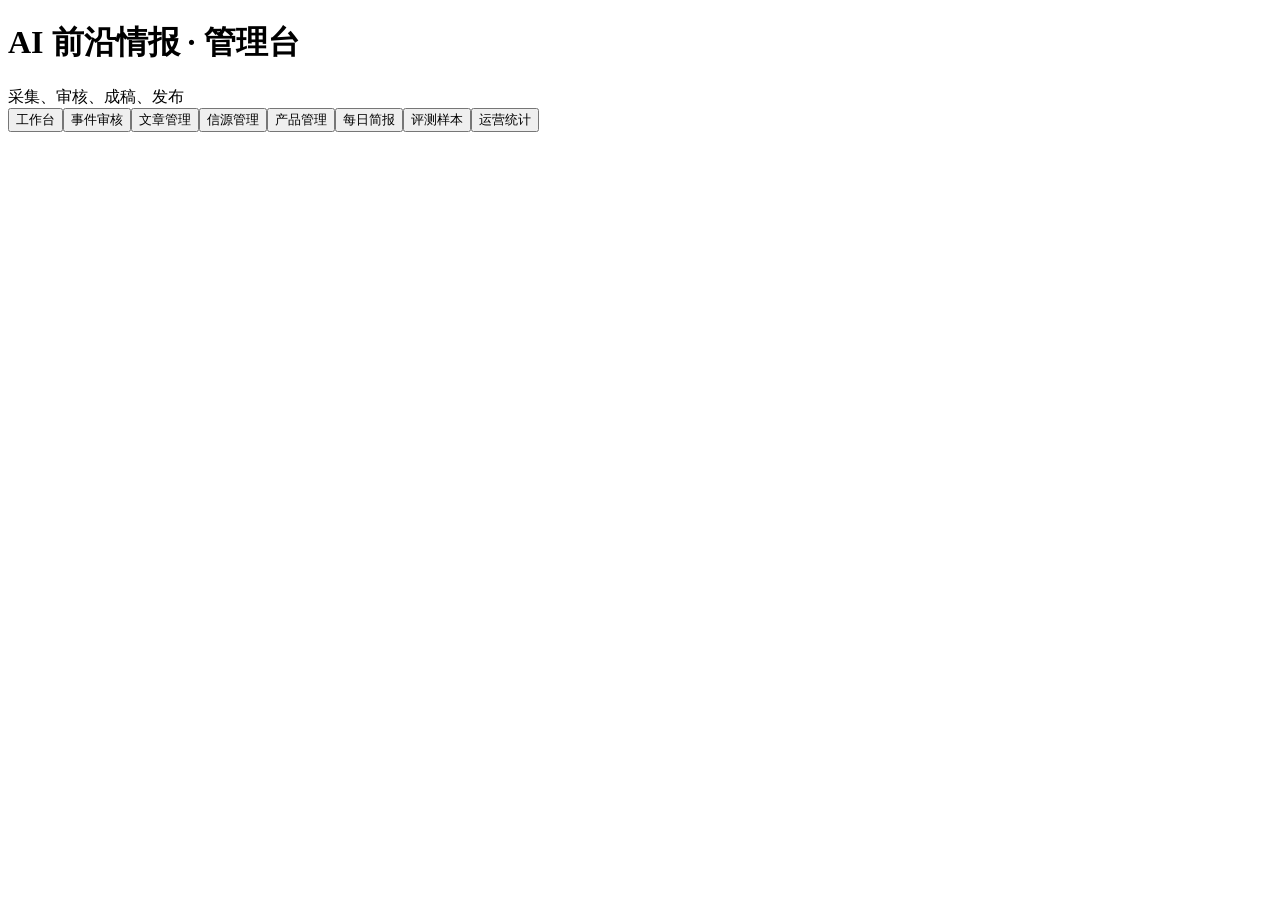
==== src/main/resources/static/admin/index.html @ 899260b9 "init1" ====
<!doctype html><html lang="zh-CN"><head><meta charset="utf-8"><meta name="viewport" content="width=device-width,initial-scale=1"><title>AI 前沿情报 · 管理台</title><link rel="stylesheet" href="/app.css"></head><body><header><div class="wrap"><h1>AI 前沿情报 · 管理台</h1><div class="muted">采集、审核、成稿、发布</div></div></header><nav id="nav"><button data-tab="dashboard">工作台</button><button data-tab="events">事件审核</button><button data-tab="articles">文章管理</button><button data-tab="sources">信源管理</button><button data-tab="products">产品管理</button><button data-tab="reports">每日简报</button><button data-tab="quality">评测样本</button><button data-tab="operations">运营统计</button></nav><main class="wrap" id="app"></main><script src="/admin/admin.js"></script></body></html>
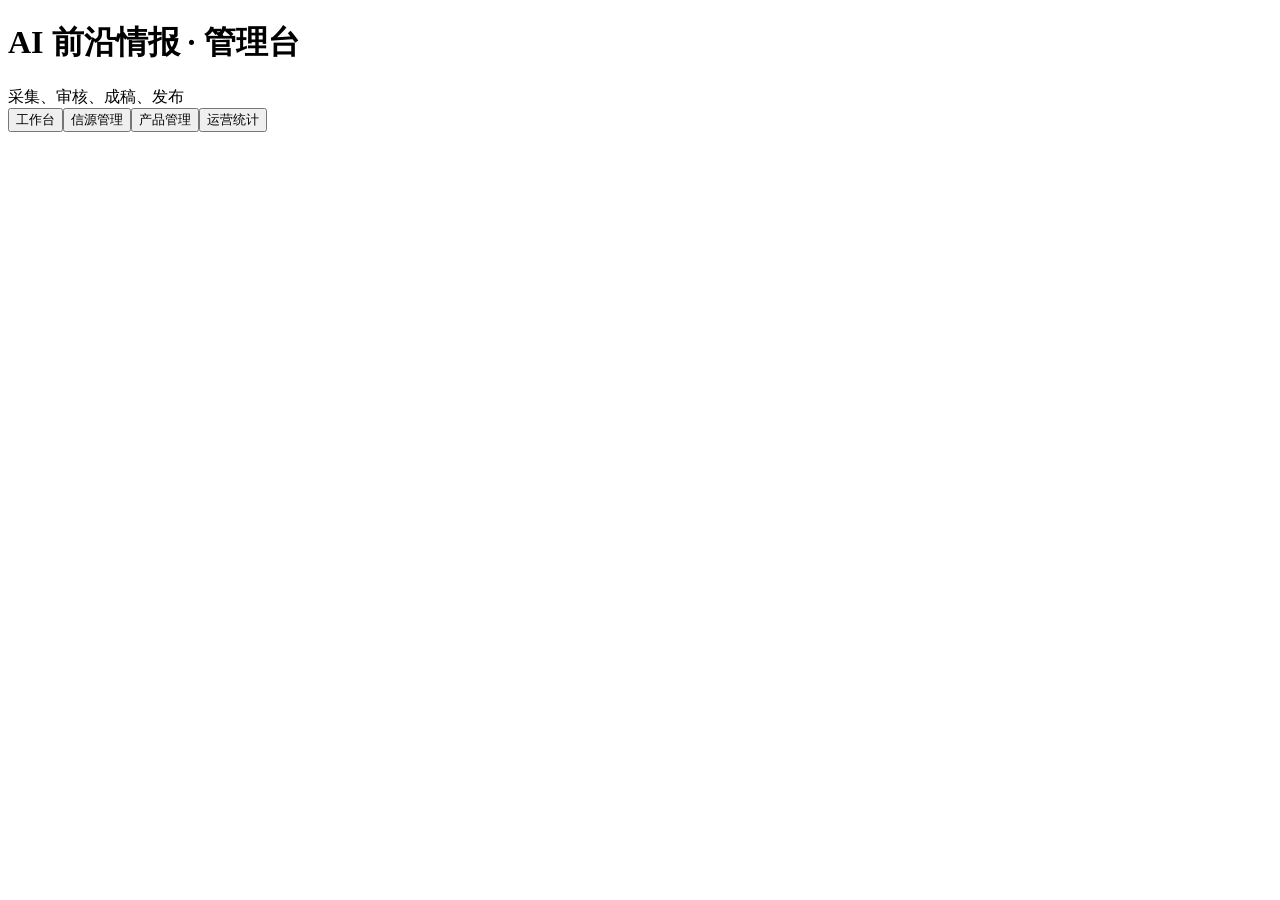
==== commit 1bdf1769: "init2" ====
--- a/src/main/resources/static/admin/index.html
+++ b/src/main/resources/static/admin/index.html
@@ -1 +1 @@
-<!doctype html><html lang="zh-CN"><head><meta charset="utf-8"><meta name="viewport" content="width=device-width,initial-scale=1"><title>AI 前沿情报 · 管理台</title><link rel="stylesheet" href="/app.css"></head><body><header><div class="wrap"><h1>AI 前沿情报 · 管理台</h1><div class="muted">采集、审核、成稿、发布</div></div></header><nav id="nav"><button data-tab="dashboard">工作台</button><button data-tab="events">事件审核</button><button data-tab="articles">文章管理</button><button data-tab="sources">信源管理</button><button data-tab="products">产品管理</button><button data-tab="reports">每日简报</button><button data-tab="quality">评测样本</button><button data-tab="operations">运营统计</button></nav><main class="wrap" id="app"></main><script src="/admin/admin.js"></script></body></html>
+<!doctype html><html lang="zh-CN"><head><meta charset="utf-8"><meta name="viewport" content="width=device-width,initial-scale=1"><title>AI 前沿情报 · 管理台</title><link rel="stylesheet" href="/app.css"></head><body><header><div class="wrap"><h1>AI 前沿情报 · 管理台</h1><div class="muted">采集、审核、成稿、发布</div></div></header><nav id="nav"><button data-tab="dashboard">工作台</button><button data-tab="sources">信源管理</button><button data-tab="products">产品管理</button><button data-tab="operations">运营统计</button></nav><main class="wrap" id="app"></main><script src="/admin/admin.js"></script></body></html>
